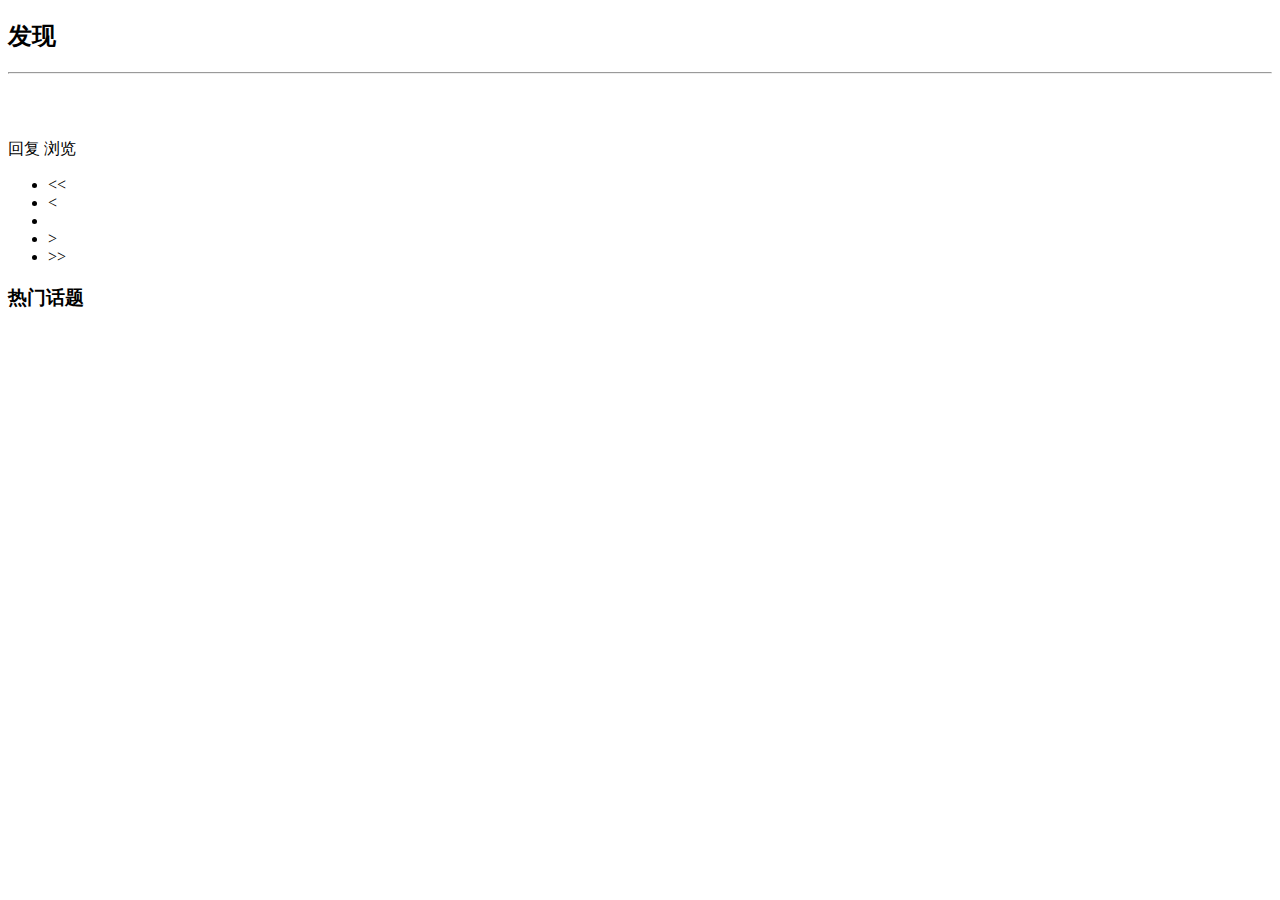
==== src/main/resources/templates/index.html @ 7f4235b8 "1" ====
<!DOCTYPE HTML>
<html xmlns:th="http://www.thymeleaf.org">
<head>
    <title>mylawcommunity</title>
    <meta http-equiv="Content-Type" content="text/html; charset=UTF-8"/>
    <link rel="stylesheet" href="css/bootstrap.min.css">
    <link rel="stylesheet" href="css/bootstrap-theme.css">
    <link rel="stylesheet" href="css/community.css">
    <script src="js/jquery-3.4.1.min.js"></script>
    <script src="js/bootstrap.min.js" type="application/javascript"></script>
</head>

<body>
<div th:insert="~{navigation.html::nav}"></div>
<div class="container-fluid main">
    <div class="row">
        <div class="col-lg-9 col-md-12 col-sm-12 col-xs-12">
            <h2><span class="glyphicon glyphicon-list" aria-hidden="true" style="top: 3px"></span> 发现</h2>
            <hr>

            <div class="media" th:each="question:${paginationDTO.questions}">
                <div class="media-left">
                    <a href="#">
                        <img class="media-object img-rounded" th:src="${question.user.avatarUrl}">
                    </a>
                </div>
                <div class="media-body">
                    <h4 class="media-heading" th:text="${question.title}"></h4>
                    <span th:text="${question.description}"></span><br>
                    <span class="text-desc"><span th:text="${question.commentCount}"></span>回复  <span
                            th:text="${question.viewCount}"></span>浏览  <span
                            th:text="${#dates.format(question.getGmtCreate(),'yyyy.MM.dd HH:mm')}"></span></span>
                </div>
            </div>

            <nav aria-label="Page navigation">
                <ul class="pagination">
                    <li th:if="${paginationDTO.showFirstPage}">
                        <a th:href="@{/(page=${1})}" aria-label="Previous">
                            <span aria-hidden="true">&lt;&lt;</span>
                        </a>
                    </li>
                    <li th:if="${paginationDTO.showPrevious}">
                        <a th:href="@{/(page=${paginationDTO.getPage()-1})}" aria-label="Previous">
                            <span aria-hidden="true">&lt;</span>
                        </a>
                    </li>

                    <li th:each="p:${paginationDTO.pages}" th:class="${paginationDTO.page == p}?'active':''">
                        <a th:text="${p}" th:href="@{/(page=${p})}">

                        </a>
                    </li>

                    <li th:if="${paginationDTO.showNext}">
                        <a th:href="@{/(page=${paginationDTO.getPage()+1})}" aria-label="Next">
                            <span aria-hidden="true">&gt;</span>
                        </a>
                    </li>
                    <li th:if="${paginationDTO.showEndPage}">
                        <a th:href="@{/(page=${paginationDTO.getTotalPage()})}" aria-label="Next">
                            <span aria-hidden="true">&gt;&gt;</span>
                        </a>
                    </li>
                </ul>
            </nav>
        </div>

        <div class="col-lg-3 col-md-12 col-sm-12 col-xs-12">
            <h3>热门话题</h3>
        </div>
    </div>
</div>
</body>
</html>
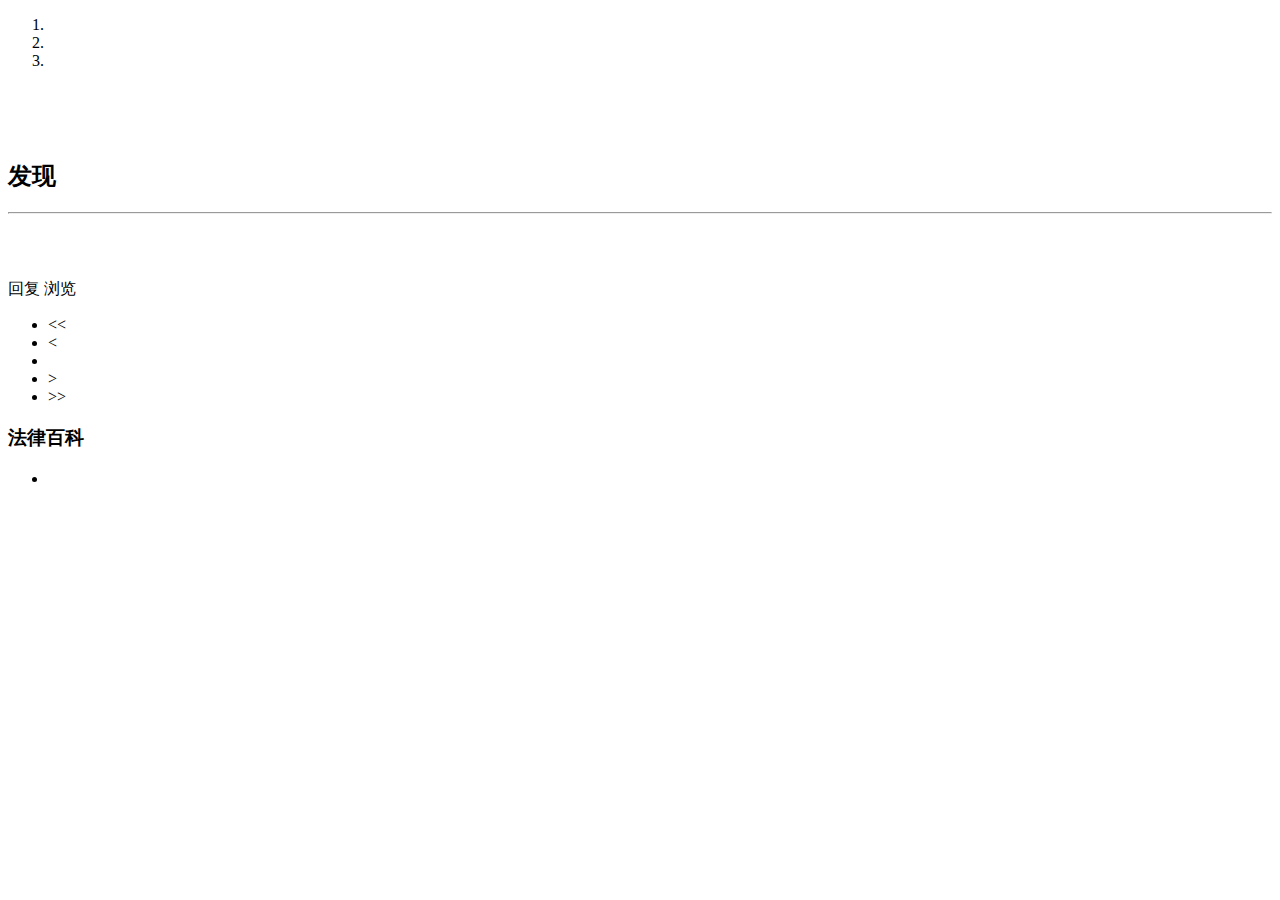
==== commit 2657d82e: "hh" ====
--- a/src/main/resources/templates/index.html
+++ b/src/main/resources/templates/index.html
@@ -1,38 +1,94 @@
 <!DOCTYPE HTML>
 <html xmlns:th="http://www.thymeleaf.org">
 <head>
-    <title>mylawcommunity</title>
+    <title>法律咨询服务平台</title>
     <meta http-equiv="Content-Type" content="text/html; charset=UTF-8"/>
     <link rel="stylesheet" href="css/bootstrap.min.css">
     <link rel="stylesheet" href="css/bootstrap-theme.css">
     <link rel="stylesheet" href="css/community.css">
+    <link rel="stylesheet" type="text/css" href="css/waifu.css"/>
     <script src="js/jquery-3.4.1.min.js"></script>
     <script src="js/bootstrap.min.js" type="application/javascript"></script>
+    <script src="js/live2d.js" type="text/javascript"></script>
+    <script src="js/waifu-tips.js" type="text/javascript"></script>
 </head>
+<script>
+    window.onload = function () {
+        var status = window.localStorage.getItem("closable");
+        if (status == "true") {
+            window.close();
+            window.localStorage.removeItem("closable");
+        }
+    }
+</script>
 
 <body>
 <div th:insert="~{navigation.html::nav}"></div>
 <div class="container-fluid main">
-    <div class="row">
+    <div class="row ">
+
+        <div class="col-lg-12 col-md-12 col-sm-12 col-xs-12 index-picture-machine">
+            <div id="carousel-example-generic" class="carousel slide" data-ride="carousel">
+                <!-- 指示器 -->
+                <ol class="carousel-indicators index-pmindicator-bgcolor">
+                    <li data-target="#carousel-example-generic" data-slide-to="0" class="active"></li>
+                    <li data-target="#carousel-example-generic" data-slide-to="1"></li>
+                    <li data-target="#carousel-example-generic" data-slide-to="2"></li>
+                </ol>
+                <!-- 轮播图片及说明文字 -->
+                <div class="carousel-inner" role="listbox">
+                    <div class="item active">
+                        <a href="https://www.csust.edu.cn/info/1012/14371.htm" class="pc_imgBox hidden-xs"
+                           style="background-image: url('css/img/420-1.jpg')"></a>
+                        <a href="https://www.csust.edu.cn/info/1012/14371.htm"
+                           class="m_imgBox hidden-lg hidden-md hidden-sm"><img src="css/img/420-1.jpg" alt=""></a>
+                    </div>
+                    <div class="item">
+                        <a href="https://www.csust.edu.cn/info/1012/14371.htm" class="pc_imgBox hidden-xs"
+                           style="background-image: url('css/img/420-1.jpg')"></a>
+                        <a href="https://www.csust.edu.cn/info/1012/14371.htm"
+                           class="m_imgBox hidden-lg hidden-md hidden-sm"><img src="css/img/420-1.jpg" alt=""></a>
+                    </div>
+                    <div class="item">
+                        <a href="https://www.csust.edu.cn/info/1012/14371.htm" class="pc_imgBox hidden-xs"
+                           style="background-image: url('css/img/420-1.jpg')"></a>
+                        <a href="https://www.csust.edu.cn/info/1012/14371.htm"
+                           class="m_imgBox hidden-lg hidden-md hidden-sm"><img src="css/img/420-1.jpg" alt=""></a>
+                    </div>
+                </div>
+                <!-- 控制按钮：左右切换 -->
+                <a class="left carousel-control" href="#carousel-example-generic" role="button" data-slide="prev">
+                    <span class="glyphicon glyphicon-chevron-left"></span>
+                </a>
+                <a class="right carousel-control" href="#carousel-example-generic" role="button" data-slide="next">
+                    <span class="glyphicon glyphicon-chevron-right"></span>
+                </a>
+            </div>
+        </div>
+
+
         <div class="col-lg-9 col-md-12 col-sm-12 col-xs-12">
             <h2><span class="glyphicon glyphicon-list" aria-hidden="true" style="top: 3px"></span> 发现</h2>
             <hr>
 
-            <div class="media" th:each="question:${paginationDTO.questions}">
+            <div class="media" th:each="question:${paginationDTO.data}">
                 <div class="media-left">
                     <a href="#">
                         <img class="media-object img-rounded" th:src="${question.user.avatarUrl}">
                     </a>
                 </div>
                 <div class="media-body">
-                    <h4 class="media-heading" th:text="${question.title}"></h4>
+                    <h4 class="media-heading">
+                        <a th:href="@{'/question/'+${question.id}}" th:text="${question.title}"></a>
+                    </h4>
                     <span th:text="${question.description}"></span><br>
                     <span class="text-desc"><span th:text="${question.commentCount}"></span>回复  <span
                             th:text="${question.viewCount}"></span>浏览  <span
-                            th:text="${#dates.format(question.getGmtCreate(),'yyyy.MM.dd HH:mm')}"></span></span>
+                            th:text="${#dates.format(question.getGmtCreate(),'yyyy.MM.dd HH:mm')}"></span>
+                    </span>
                 </div>
             </div>
-
+            <!--分页-->
             <nav aria-label="Page navigation">
                 <ul class="pagination">
                     <li th:if="${paginationDTO.showFirstPage}">
@@ -66,10 +122,19 @@
             </nav>
         </div>
 
+        <!--右侧栏-->
         <div class="col-lg-3 col-md-12 col-sm-12 col-xs-12">
-            <h3>热门话题</h3>
+            <h3>法律百科</h3>
+            <ul th:each="tag:${fiveTags.tags}" class="question-related">
+                <li><a th:href="@{'https://baike.baidu.com/item/'+${tag}}" th:text="${tag}"></a></li>
+            </ul>
+
+            <div class="waifu" id="waifu" style="right: 0px;left: 1555px">
+                <canvas id="live2d" width="280" height="250" class="live2d"></canvas>
+            </div>
         </div>
     </div>
 </div>
 </body>
+<script type="text/javascript">initModel()</script>
 </html>